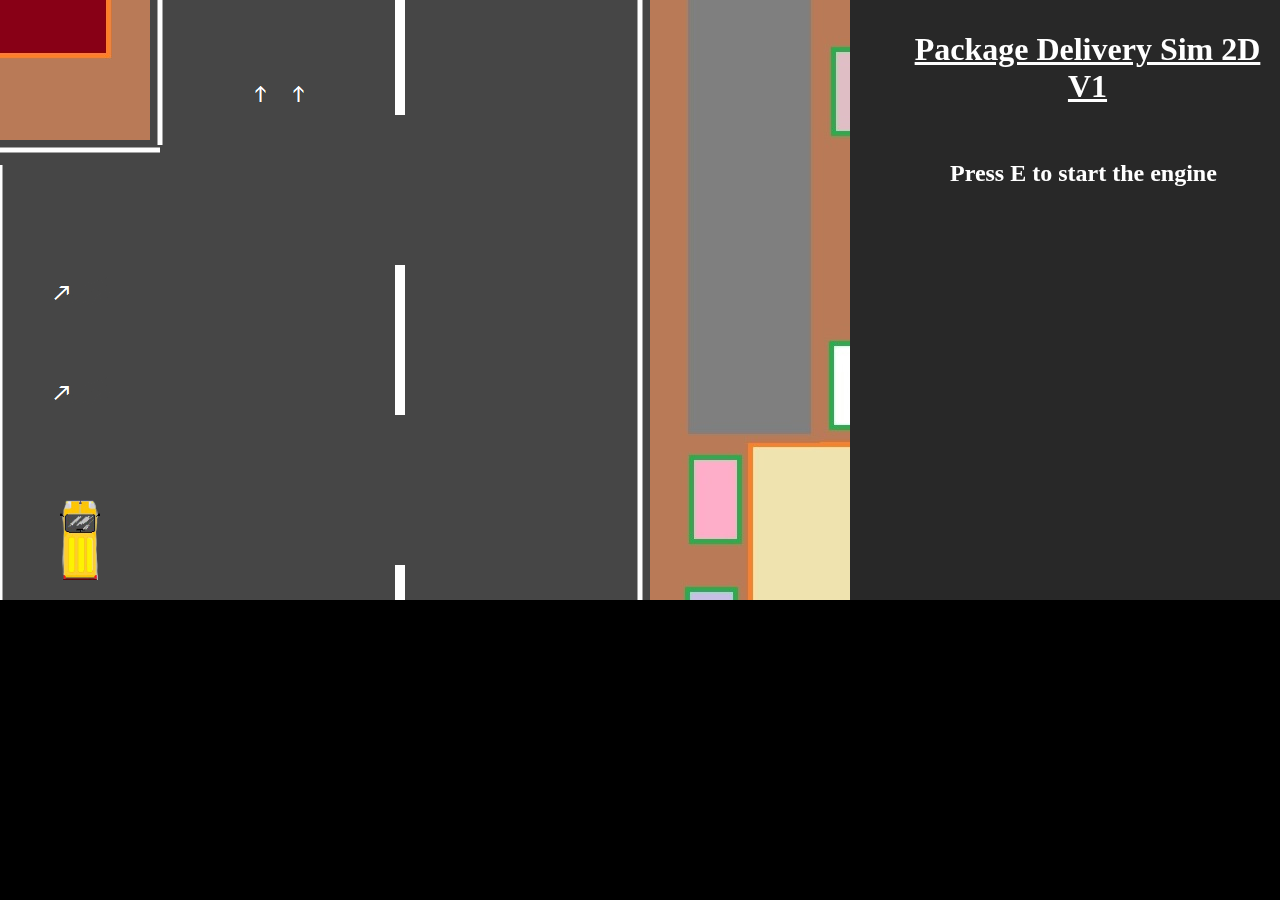
==== Game/index.html @ 273458b1 "Add files via upload" ====
<!DOCTYPE html>
<html lang = en>

    <head>
        <title>Package Delivery Sim 2D V1</title>
        <meta name="vieport" content="width:device-width">
        <link rel="icon" href="images/delvan/delivprof.png">
        <meta name="description" content="Package Delivery Sim 2D P5 : In - Game : Play | Hosted by Github Pages | Made by Daksh">
 
    <link rel="stylesheet" type="text/css" href="style.css">
    <meta charset="utf-8">

    <script src="p5.js"></script>
    <script src="p5.dom.min.js"></script>
    <script src="p5.play.js"></script>

    <script src="html.js"></script>

    <style>
        body {
            background-color: black;
        }

        @media only screen and (max-width: 1200px) {
            body {
                display: none;
                background-color: black;
            }
        }

        @media only screen and (min-width:1200px){
            canvas {
                display: block;
            }
        }
        
    </style>
</head>
<body>

    <script src="sketch.js"></script>

</body>
</html>
---- Game/style.css ----
body {
  margin: 0;
  padding: 0;
  background-color: black;
}
canvas {
  display: none;
  background-color: black;

}
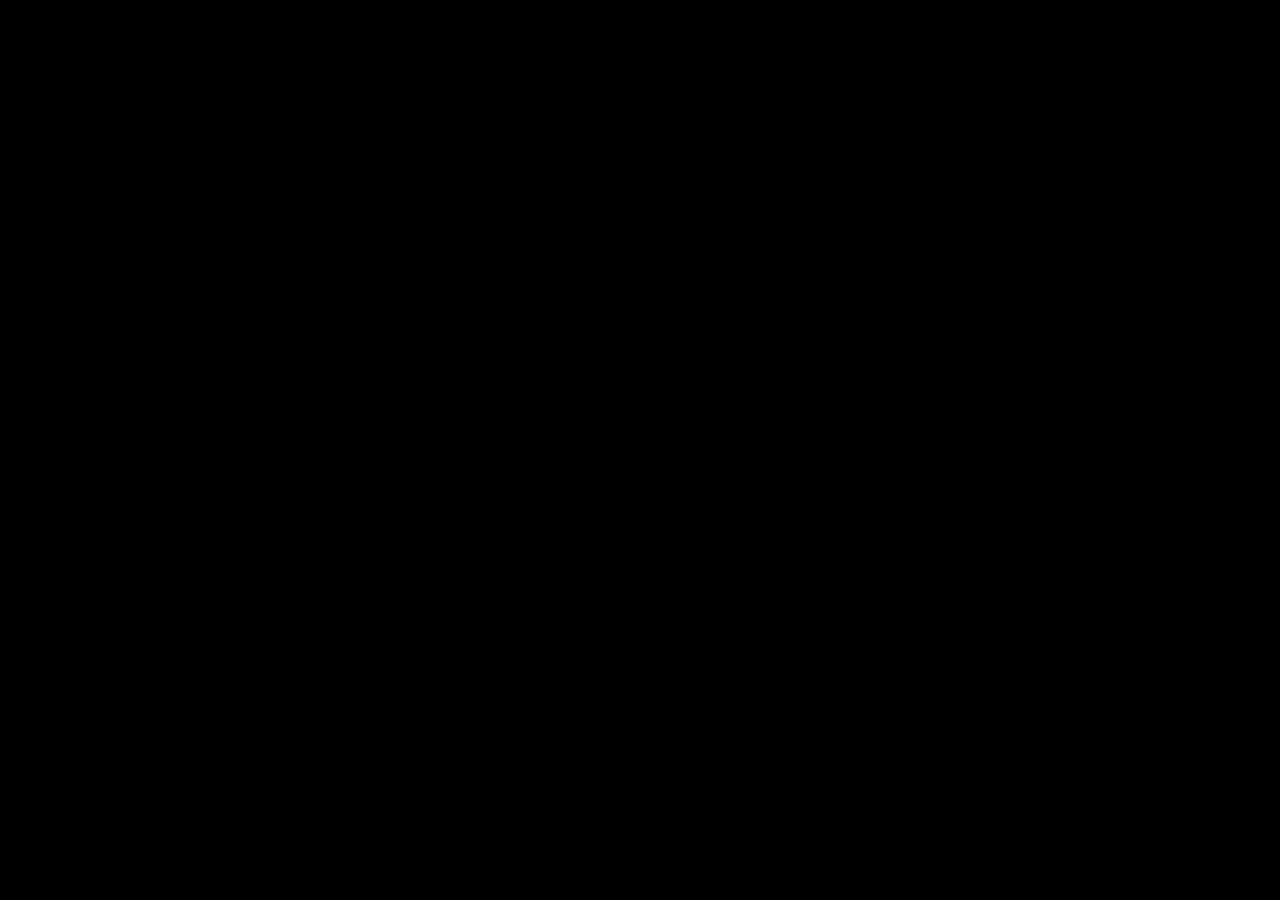
==== commit 4f5ba289: "Update index.html" ====
--- a/Game/index.html
+++ b/Game/index.html
@@ -5,7 +5,7 @@
         <title>Package Delivery Sim 2D V1</title>
         <meta name="vieport" content="width:device-width">
         <link rel="icon" href="images/delvan/delivprof.png">
-        <meta name="description" content="Package Delivery Sim 2D P5 : In - Game : Play | Hosted by Github Pages | Made by Daksh">
+        <meta name="description" content="Package Delivery Sim 2D P5 : In - Game : Play | Hosted by Github Pages | Made by Daksh Naik">
  
     <link rel="stylesheet" type="text/css" href="style.css">
     <meta charset="utf-8">
@@ -21,14 +21,14 @@
             background-color: black;
         }
 
-        @media only screen and (max-width: 1200px) {
+        @media only screen and (max-width: 1300px) and (max-height:550px) {
             body {
                 display: none;
                 background-color: black;
             }
         }
 
-        @media only screen and (min-width:1200px){
+        @media only screen and (min-width:1200px) and (min-height: 550px){
             canvas {
                 display: block;
             }
@@ -41,4 +41,4 @@
     <script src="sketch.js"></script>
 
 </body>
-</html>+</html>
